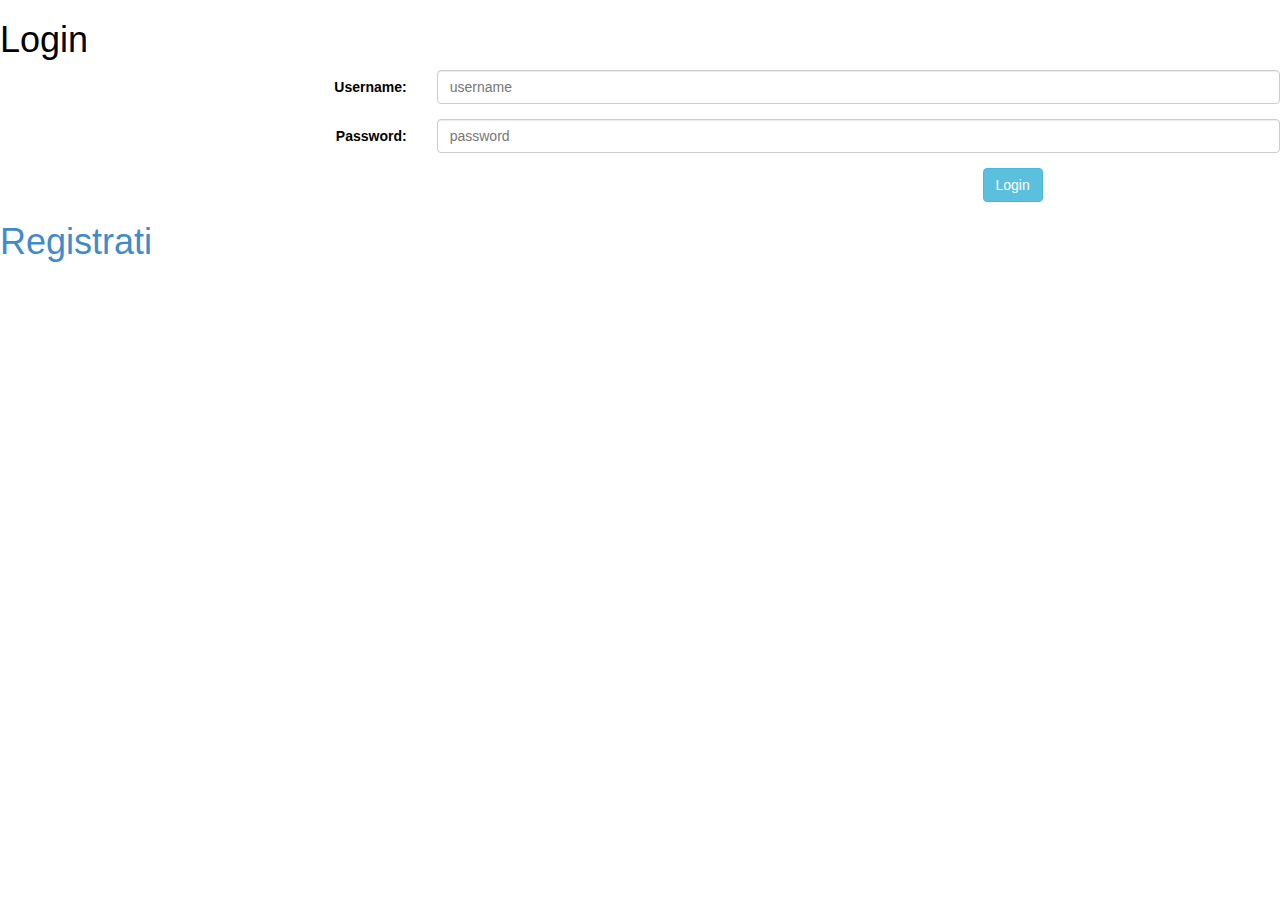
==== src/main/webapp/index.html @ c6650090 "commit" ====
<html ng-app="albumFotografico">
    <head>
        <title>Album Fotografico</title>
        <meta charset="UTF-8">
        <meta name="viewport" content="width=device-width, initial-scale=1.0">
        <link href="css/bootstrap.min.css" rel="stylesheet" type="text/css" /> 
        <link href="css/toastr.css" rel="stylesheet" type="text/css" />
    </head>
    <body>
        <div ng-view></div>
        
        <script type="text/javascript" src="lib/jquery.min.js" ></script>  
        <script type="text/javascript" src="lib/toastr.min.js" ></script>
        <script type="text/javascript" src="lib/bootstrap.min.js" ></script>
        <script src="lib/angular.js"></script>
        <script src="lib/angular-route.js"></script>
        <script src="lib/ngStorage.js"></script>
        <script src="js/app.js"></script>
        <script type="text/javascript" src="lib/ngStorage.js"></script>
        <script src="js/services/DataServices.js"></script>
        <script type="text/javascript" src="js/controllers/LoginCtrl.js"></script>
        <script type="text/javascript" src="js/controllers/RegistrazioneCtrl.js"></script>
        <script type="text/javascript" src="js/controllers/HomeCtrl.js"></script>
        <script type="text/javascript" src="js/controllers/uploadFotoCtrl.js"></script>
       
    </body>
</html>
---- src/main/webapp/css/toastr.css ----
﻿/*
 * Toastr
 * Copyright 2012-2014 John Papa and Hans Fjällemark.
 * All Rights Reserved.
 * Use, reproduction, distribution, and modification of this code is subject to the terms and
 * conditions of the MIT license, available at http://www.opensource.org/licenses/mit-license.php
 *
 * Author: John Papa and Hans Fjällemark
 * Project: https://github.com/CodeSeven/toastr
 */
.toast-title {
  font-weight: bold;
}
.toast-message {
  -ms-word-wrap: break-word;
  word-wrap: break-word;
}
.toast-message a,
.toast-message label {
  color: #ffffff;
}
.toast-message a:hover {
  color: #cccccc;
  text-decoration: none;
}
.toast-close-button {
  position: relative;
  right: -0.3em;
  top: -0.3em;
  float: right;
  font-size: 20px;
  font-weight: bold;
  color: #ffffff;
  -webkit-text-shadow: 0 1px 0 #ffffff;
  text-shadow: 0 1px 0 #ffffff;
  opacity: 0.8;
  -ms-filter: progid:DXImageTransform.Microsoft.Alpha(Opacity=80);
  filter: alpha(opacity=80);
}
.toast-close-button:hover,
.toast-close-button:focus {
  color: #000000;
  text-decoration: none;
  cursor: pointer;
  opacity: 0.4;
  -ms-filter: progid:DXImageTransform.Microsoft.Alpha(Opacity=40);
  filter: alpha(opacity=40);
}
/*Additional properties for button version
 iOS requires the button element instead of an anchor tag.
 If you want the anchor version, it requires `href="#"`.*/
button.toast-close-button {
  padding: 0;
  cursor: pointer;
  background: transparent;
  border: 0;
  -webkit-appearance: none;
}
.toast-top-center {
  top: 0;
  right: 0;
  width: 100%;
}
.toast-bottom-center {
  bottom: 0;
  right: 0;
  width: 100%;
}
.toast-top-full-width {
  top: 0;
  right: 0;
  width: 100%;
}
.toast-bottom-full-width {
  bottom: 0;
  right: 0;
  width: 100%;
}
.toast-top-left {
  top: 12px;
  left: 12px;
}
.toast-top-right {
  top: 12px;
  right: 12px;
}
.toast-bottom-right {
  right: 12px;
  bottom: 12px;
}
.toast-bottom-left {
  bottom: 12px;
  left: 12px;
}
#toast-container {
  position: fixed;
  z-index: 999999;
  /*overrides*/

}
#toast-container * {
  -moz-box-sizing: border-box;
  -webkit-box-sizing: border-box;
  box-sizing: border-box;
}
#toast-container > div {
  position: relative;
  overflow: hidden;
  margin: 0 0 6px;
  padding: 15px 15px 15px 50px;
  width: 300px;
  -moz-border-radius: 3px 3px 3px 3px;
  -webkit-border-radius: 3px 3px 3px 3px;
  border-radius: 3px 3px 3px 3px;
  background-position: 15px center;
  background-repeat: no-repeat;
  -moz-box-shadow: 0 0 12px #999999;
  -webkit-box-shadow: 0 0 12px #999999;
  box-shadow: 0 0 12px #999999;
  color: #ffffff;
  opacity: 0.8;
  -ms-filter: progid:DXImageTransform.Microsoft.Alpha(Opacity=80);
  filter: alpha(opacity=80);
}
#toast-container > :hover {
  -moz-box-shadow: 0 0 12px #000000;
  -webkit-box-shadow: 0 0 12px #000000;
  box-shadow: 0 0 12px #000000;
  opacity: 1;
  -ms-filter: progid:DXImageTransform.Microsoft.Alpha(Opacity=100);
  filter: alpha(opacity=100);
  cursor: pointer;
}
#toast-container > .toast-info {
  background-image: url("[data-uri]") !important;
}
#toast-container > .toast-error {
  background-image: url("[data-uri]") !important;
}
#toast-container > .toast-success {
  background-image: url("[data-uri]") !important;
}
#toast-container > .toast-warning {
  background-image: url("[data-uri]") !important;
}
#toast-container.toast-top-center > div,
#toast-container.toast-bottom-center > div {
  width: 300px;
  margin: auto;
}
#toast-container.toast-top-full-width > div,
#toast-container.toast-bottom-full-width > div {
  width: 96%;
  margin: auto;
}
.toast {
  background-color: #030303;
}
.toast-success {
  background-color: #51a351;
}
.toast-error {
  background-color: #bd362f;
}
.toast-info {
  background-color: #2f96b4;
}
.toast-warning {
  background-color: #f89406;
}

.toast-progress {
  position: absolute;
  left: 0;
  bottom: 0;
  height: 4px;
  background-color: #000000;
  opacity: 0.4;
  -ms-filter: progid:DXImageTransform.Microsoft.Alpha(Opacity=40);
  filter: alpha(opacity=40);
}

/*Responsive Design*/
@media all and (max-width: 240px) {
  #toast-container > div {
    padding: 8px 8px 8px 50px;
    width: 11em;
  }
  #toast-container .toast-close-button {
    right: -0.2em;
    top: -0.2em;
  }
}
@media all and (min-width: 241px) and (max-width: 480px) {
  #toast-container > div {
    padding: 8px 8px 8px 50px;
    width: 18em;
  }
  #toast-container .toast-close-button {
    right: -0.2em;
    top: -0.2em;
  }
}
@media all and (min-width: 481px) and (max-width: 768px) {
  #toast-container > div {
    padding: 15px 15px 15px 50px;
    width: 25em;
  }
}
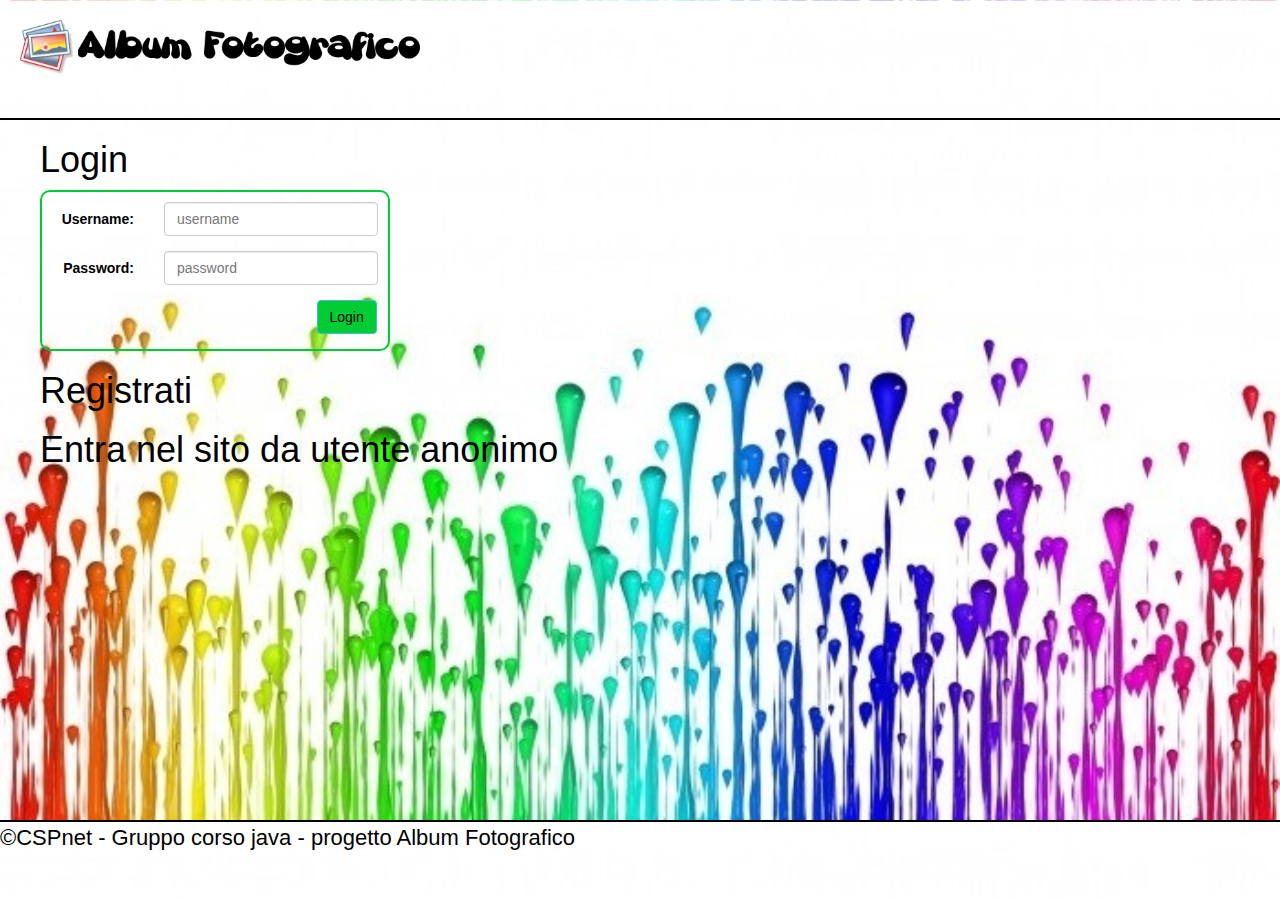
==== commit 4d465dab: "commit 2" ====
--- a/src/main/webapp/index.html
+++ b/src/main/webapp/index.html
@@ -5,9 +5,22 @@
         <meta name="viewport" content="width=device-width, initial-scale=1.0">
         <link href="css/bootstrap.min.css" rel="stylesheet" type="text/css" /> 
         <link href="css/toastr.css" rel="stylesheet" type="text/css" />
+        <link href="css/mystyle.css" rel="stylesheet" type="text/css" />
     </head>
     <body>
+        <div class="container">
+            <div class="row">
+                <div class="col-md-12">
+                    <div class="myheader">
+                        <img src="img/logo.png" alt="logo" class="img-logo"/>
+                    </div>
+                </div>
+            </div>
         <div ng-view></div>
+        </div>
+        <div class="myfooter">
+            <div class="cont-footer"> ©CSPnet - Gruppo corso java - progetto Album Fotografico</div>     
+        </div>
         
         <script type="text/javascript" src="lib/jquery.min.js" ></script>  
         <script type="text/javascript" src="lib/toastr.min.js" ></script>
@@ -16,12 +29,14 @@
         <script src="lib/angular-route.js"></script>
         <script src="lib/ngStorage.js"></script>
         <script src="js/app.js"></script>
+        <script src="js/direttive/FileModel.js"></script>
         <script type="text/javascript" src="lib/ngStorage.js"></script>
         <script src="js/services/DataServices.js"></script>
         <script type="text/javascript" src="js/controllers/LoginCtrl.js"></script>
         <script type="text/javascript" src="js/controllers/RegistrazioneCtrl.js"></script>
         <script type="text/javascript" src="js/controllers/HomeCtrl.js"></script>
         <script type="text/javascript" src="js/controllers/uploadFotoCtrl.js"></script>
-       
+        <script type="text/javascript" src="js/controllers/visualizzaFotoCtrl.js"></script>
+        <script type="text/javascript" src="js/controllers/loginAnonimoCtrl.js"></script>
     </body>
 </html>
--- a/src/main/webapp/css/mystyle.css
+++ b/src/main/webapp/css/mystyle.css
@@ -0,0 +1,103 @@
+html,body {
+    height:100%;
+    margin:0;
+    background-image: url("bg.jpg");
+    background-size: 100%;
+}
+.container{
+    width: 100%;
+    margin: 0px;
+    padding: 0px;
+    min-height: 100%;  
+    height: auto !important;  
+    height: 100%;  
+    margin: 0 auto -80px;
+}
+.myheader {
+    height: 120px;
+    border-bottom: 2px solid;
+}
+.myfooter {
+    height:80px;   
+    clear:both; 
+    border-top: 2px solid;
+    font-size: 22px;
+}
+.img-logo {
+    margin-top: 20px;
+    width: 400px;
+    margin-left: 20px;
+}
+h1{
+    margin-left: 40px;
+}
+a {
+    color: #000;
+}
+a:hover{
+    color: #00cc33;
+}
+.form-horizontal{
+    margin-left: 40px;
+    width: 350px;
+    border: 2px solid #00cc33;
+    border-radius: 10px;
+}
+.form-horizontal .form-group {
+    margin-top: 10px;
+    padding-right: 10px;
+}
+.btn-info {
+    color: #000;
+    background-color: #00cc33;
+}
+.btn-info:hover, .btn-info:focus, .btn-info:active, .btn-info.active, .open>.dropdown-toggle.btn-info{
+    background-color: #009933;
+}
+.inputCrea{
+    border: 2px solid #00cc33;
+    height: 32px;
+}
+form{
+    margin-left: 40px;
+    margin-top: 10px;
+}
+.imgTable{
+    width:35px;
+    height: 35px;
+}
+.imgTable:hover{
+    opacity: 0.5;
+}
+.centrato{
+    text-align: center;
+}
+th{
+    text-align: center;
+}
+.table{
+    margin-top: 15px;
+}
+.table-bordered>tbody>tr>td{
+    border: 1px solid #00cc33;
+}
+.table-bordered>thead>tr>th{
+    border: 1px solid #00cc33;
+}
+.logout{
+    margin-top: -100px;
+    float: right;
+    margin-right: 40px;
+    font-size: 20px;
+}
+.bottoneScegli> button{
+    background-color: red;
+}
+.foto img{
+    margin-top: 10px;
+    float: left;
+    margin-left: 5px;
+    height: 300px;
+    width: 350px;
+    border: 1px solid #00cc33; 
+}
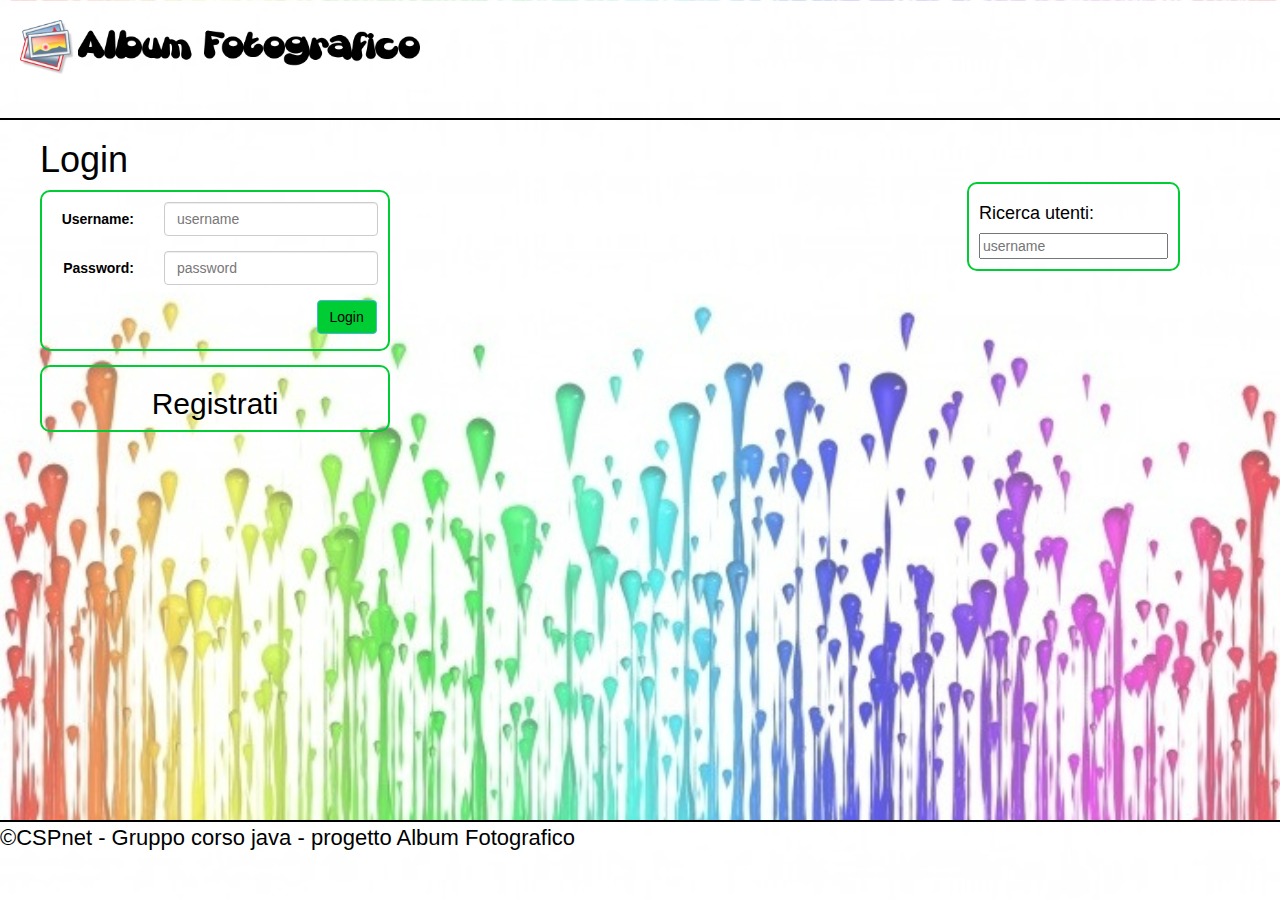
==== commit e6e9ef46: "inserire commenti" ====
--- a/src/main/webapp/index.html
+++ b/src/main/webapp/index.html
@@ -38,5 +38,6 @@
         <script type="text/javascript" src="js/controllers/uploadFotoCtrl.js"></script>
         <script type="text/javascript" src="js/controllers/visualizzaFotoCtrl.js"></script>
         <script type="text/javascript" src="js/controllers/loginAnonimoCtrl.js"></script>
+        <script type="text/javascript" src="js/controllers/CommentoCtrl.js"></script>
     </body>
 </html>
--- a/src/main/webapp/css/mystyle.css
+++ b/src/main/webapp/css/mystyle.css
@@ -1,8 +1,10 @@
 html,body {
     height:100%;
     margin:0;
-    background-image: url("bg.jpg");
+    background-image: url("bg.png");
     background-size: 100%;
+    background-repeat: repeat-y;
+    
 }
 .container{
     width: 100%;
@@ -12,6 +14,7 @@
     height: auto !important;  
     height: 100%;  
     margin: 0 auto -80px;
+    
 }
 .myheader {
     height: 120px;
@@ -85,7 +88,7 @@
     border: 1px solid #00cc33;
 }
 .logout{
-    margin-top: -100px;
+    margin-top: -5px;
     float: right;
     margin-right: 40px;
     font-size: 20px;
@@ -96,8 +99,41 @@
 .foto img{
     margin-top: 10px;
     float: left;
-    margin-left: 5px;
+    margin-left: 15px;
     height: 300px;
     width: 350px;
     border: 1px solid #00cc33; 
 }
+.alert {
+    width: 335px;
+    margin-left: 19px;
+    margin-right: 18px;
+    margin-bottom: -3px;
+    padding: 7px;
+    text-align: center;
+}
+.cercautente{
+    float: right;
+    margin-right: 100px;
+    border: 2px solid #00cc33;
+    border-radius: 10px;
+    margin-top : -250px;
+}
+.cercautente form{
+    float:left;
+    margin: 10px;
+}
+.cercautente table{
+    float:left;
+    margin-left:10px;
+    margin-bottom: 10px;
+    border-left: 1px solid #6699ff;
+    border-right: 1px solid #6699ff;
+    border-bottom: 1px solid #6699ff;
+    margin-top: -10px;
+    width: 155px;    
+}
+h2{
+   text-align: center;
+}
+
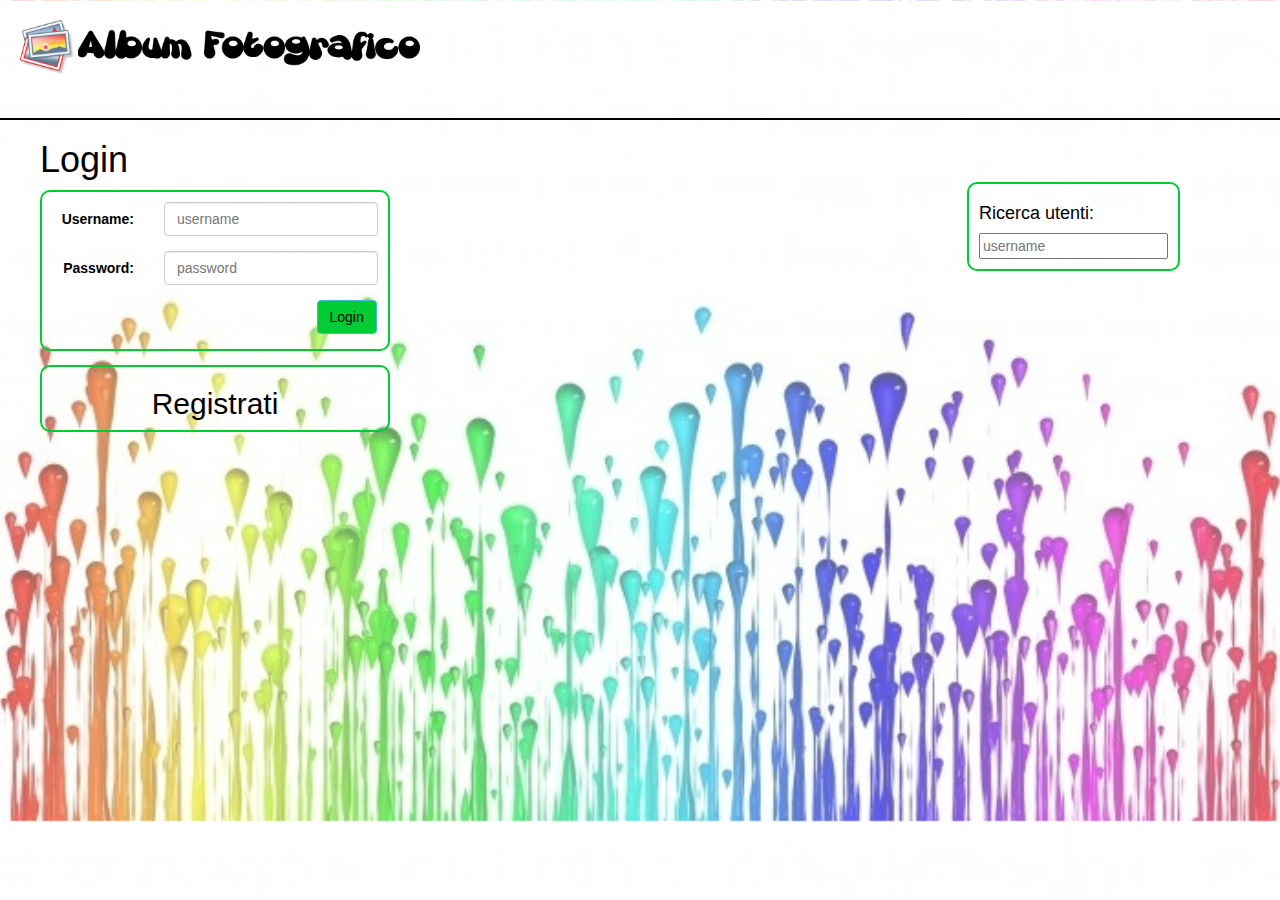
==== commit 55ad6276: "ciao" ====
--- a/src/main/webapp/index.html
+++ b/src/main/webapp/index.html
@@ -18,9 +18,6 @@
             </div>
         <div ng-view></div>
         </div>
-        <div class="myfooter">
-            <div class="cont-footer"> ©CSPnet - Gruppo corso java - progetto Album Fotografico</div>     
-        </div>
         
         <script type="text/javascript" src="lib/jquery.min.js" ></script>  
         <script type="text/javascript" src="lib/toastr.min.js" ></script>
@@ -37,7 +34,6 @@
         <script type="text/javascript" src="js/controllers/HomeCtrl.js"></script>
         <script type="text/javascript" src="js/controllers/uploadFotoCtrl.js"></script>
         <script type="text/javascript" src="js/controllers/visualizzaFotoCtrl.js"></script>
-        <script type="text/javascript" src="js/controllers/loginAnonimoCtrl.js"></script>
-        <script type="text/javascript" src="js/controllers/CommentoCtrl.js"></script>
+        <script type="text/javascript" src="js/controllers/loginAnonimoCtrl.js"></script> 
     </body>
 </html>
--- a/src/main/webapp/css/mystyle.css
+++ b/src/main/webapp/css/mystyle.css
@@ -98,11 +98,10 @@
 }
 .foto img{
     margin-top: 10px;
-    float: left;
-    margin-left: 15px;
+    margin-left: 20px;
     height: 300px;
     width: 350px;
-    border: 1px solid #00cc33; 
+    border: 1px solid #00cc33;
 }
 .alert {
     width: 335px;
@@ -136,4 +135,49 @@
 h2{
    text-align: center;
 }
-
+.cercaHome{
+    float:left;
+    margin-left:363px;
+    margin-bottom: 10px;
+    border-left: 1px solid #6699ff;
+    border-right: 1px solid #6699ff;
+    border-bottom: 1px solid #6699ff;
+    margin-top: -38px;
+    width: 155px;  
+}
+.form form-inline {
+    margin-left: 10px;
+}
+.listaCommenti{
+    margin-left: 40px;
+    background-color: #cccccc;
+    border: 1px solid #000;
+    width: 355px;
+}
+.eliminaFoto{
+    border: 1px solid #cccccc;
+    position: absolute;
+    width: 35px;
+    height: 35px;
+    margin-left: 325px;
+    margin-top: 14px;
+    font-size: 20px;
+    color: red;
+    background-color: transparent;
+}
+.eliminaFoto:hover{
+    opacity: 0.7;
+}
+.noFoto{
+    font-size: 20px;
+    border: 2px solid #00cc33;
+    border-radius: 10px;
+    margin-top: 10px;
+    margin-left: 20px;
+    width: 250px;
+    text-align: center;
+}
+#commento{
+    width: 300px;
+    height: 33px;
+}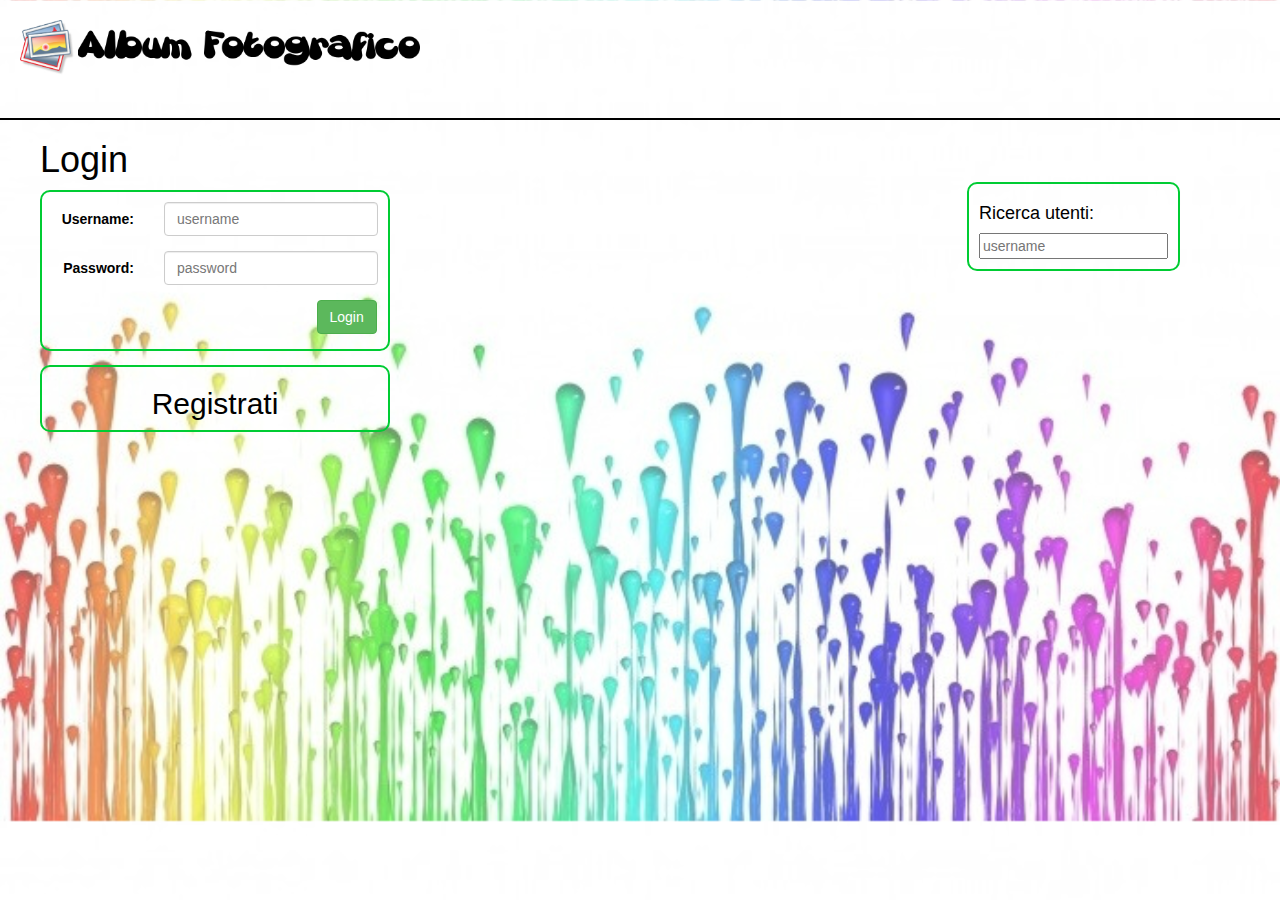
==== commit 9abb5815: "Aggiunta dialog" ====
--- a/src/main/webapp/index.html
+++ b/src/main/webapp/index.html
@@ -6,6 +6,25 @@
         <link href="css/bootstrap.min.css" rel="stylesheet" type="text/css" /> 
         <link href="css/toastr.css" rel="stylesheet" type="text/css" />
         <link href="css/mystyle.css" rel="stylesheet" type="text/css" />
+        
+        <script type="text/javascript" src="lib/jquery.min.js" ></script>  
+        <script type="text/javascript" src="lib/toastr.min.js" ></script>
+        <script type="text/javascript" src="lib/bootstrap.min.js" ></script>
+        <script src="lib/angular.js"></script>
+        <script src="lib/angular-route.js"></script>
+        <script src="lib/ngStorage.js"></script>
+        <script src="lib/ui-bootstrap-tpls-0.12.0.js" type="text/javascript"></script>
+        
+        <script src="js/app.js"></script>
+        <script src="js/direttive/FileModel.js"></script>
+        <script type="text/javascript" src="lib/ngStorage.js"></script>
+        <script src="js/services/DataServices.js"></script>
+        <script type="text/javascript" src="js/controllers/LoginCtrl.js"></script>
+        <script type="text/javascript" src="js/controllers/RegistrazioneCtrl.js"></script>
+        <script type="text/javascript" src="js/controllers/HomeCtrl.js"></script>
+        <script type="text/javascript" src="js/controllers/uploadFotoCtrl.js"></script>
+        <script type="text/javascript" src="js/controllers/visualizzaFotoCtrl.js"></script>
+        <script type="text/javascript" src="js/controllers/loginAnonimoCtrl.js"></script> 
     </head>
     <body>
         <div class="container">
@@ -18,22 +37,5 @@
             </div>
         <div ng-view></div>
         </div>
-        
-        <script type="text/javascript" src="lib/jquery.min.js" ></script>  
-        <script type="text/javascript" src="lib/toastr.min.js" ></script>
-        <script type="text/javascript" src="lib/bootstrap.min.js" ></script>
-        <script src="lib/angular.js"></script>
-        <script src="lib/angular-route.js"></script>
-        <script src="lib/ngStorage.js"></script>
-        <script src="js/app.js"></script>
-        <script src="js/direttive/FileModel.js"></script>
-        <script type="text/javascript" src="lib/ngStorage.js"></script>
-        <script src="js/services/DataServices.js"></script>
-        <script type="text/javascript" src="js/controllers/LoginCtrl.js"></script>
-        <script type="text/javascript" src="js/controllers/RegistrazioneCtrl.js"></script>
-        <script type="text/javascript" src="js/controllers/HomeCtrl.js"></script>
-        <script type="text/javascript" src="js/controllers/uploadFotoCtrl.js"></script>
-        <script type="text/javascript" src="js/controllers/visualizzaFotoCtrl.js"></script>
-        <script type="text/javascript" src="js/controllers/loginAnonimoCtrl.js"></script> 
     </body>
 </html>
--- a/src/main/webapp/css/mystyle.css
+++ b/src/main/webapp/css/mystyle.css
@@ -4,7 +4,7 @@
     background-image: url("bg.png");
     background-size: 100%;
     background-repeat: repeat-y;
-    
+
 }
 .container{
     width: 100%;
@@ -14,7 +14,7 @@
     height: auto !important;  
     height: 100%;  
     margin: 0 auto -80px;
-    
+
 }
 .myheader {
     height: 120px;
@@ -49,13 +49,6 @@
 .form-horizontal .form-group {
     margin-top: 10px;
     padding-right: 10px;
-}
-.btn-info {
-    color: #000;
-    background-color: #00cc33;
-}
-.btn-info:hover, .btn-info:focus, .btn-info:active, .btn-info.active, .open>.dropdown-toggle.btn-info{
-    background-color: #009933;
 }
 .inputCrea{
     border: 2px solid #00cc33;
@@ -96,12 +89,18 @@
 .bottoneScegli> button{
     background-color: red;
 }
-.foto img{
+.box img{
+    float: left;
     margin-top: 10px;
     margin-left: 20px;
     height: 300px;
     width: 350px;
     border: 1px solid #00cc33;
+}
+.after-box {
+    clear: left;
+    position: relative; 
+    top: 10px;
 }
 .alert {
     width: 335px;
@@ -133,7 +132,7 @@
     width: 155px;    
 }
 h2{
-   text-align: center;
+    text-align: center;
 }
 .cercaHome{
     float:left;
@@ -142,14 +141,15 @@
     border-left: 1px solid #6699ff;
     border-right: 1px solid #6699ff;
     border-bottom: 1px solid #6699ff;
-    margin-top: -38px;
-    width: 155px;  
+    margin-top: -31px;
+    width: 177px;
 }
 .form form-inline {
     margin-left: 10px;
 }
 .listaCommenti{
-    margin-left: 40px;
+    margin-top: 10px;
+    margin-left: 41px;
     background-color: #cccccc;
     border: 1px solid #000;
     width: 355px;
@@ -177,7 +177,9 @@
     width: 250px;
     text-align: center;
 }
-#commento{
-    width: 300px;
-    height: 33px;
+.modal-header {
+    background-color: #5cb85c;
+    border-top-left-radius: 5px;
+    border-top-right-radius: 5px;
+    color: white;
 }